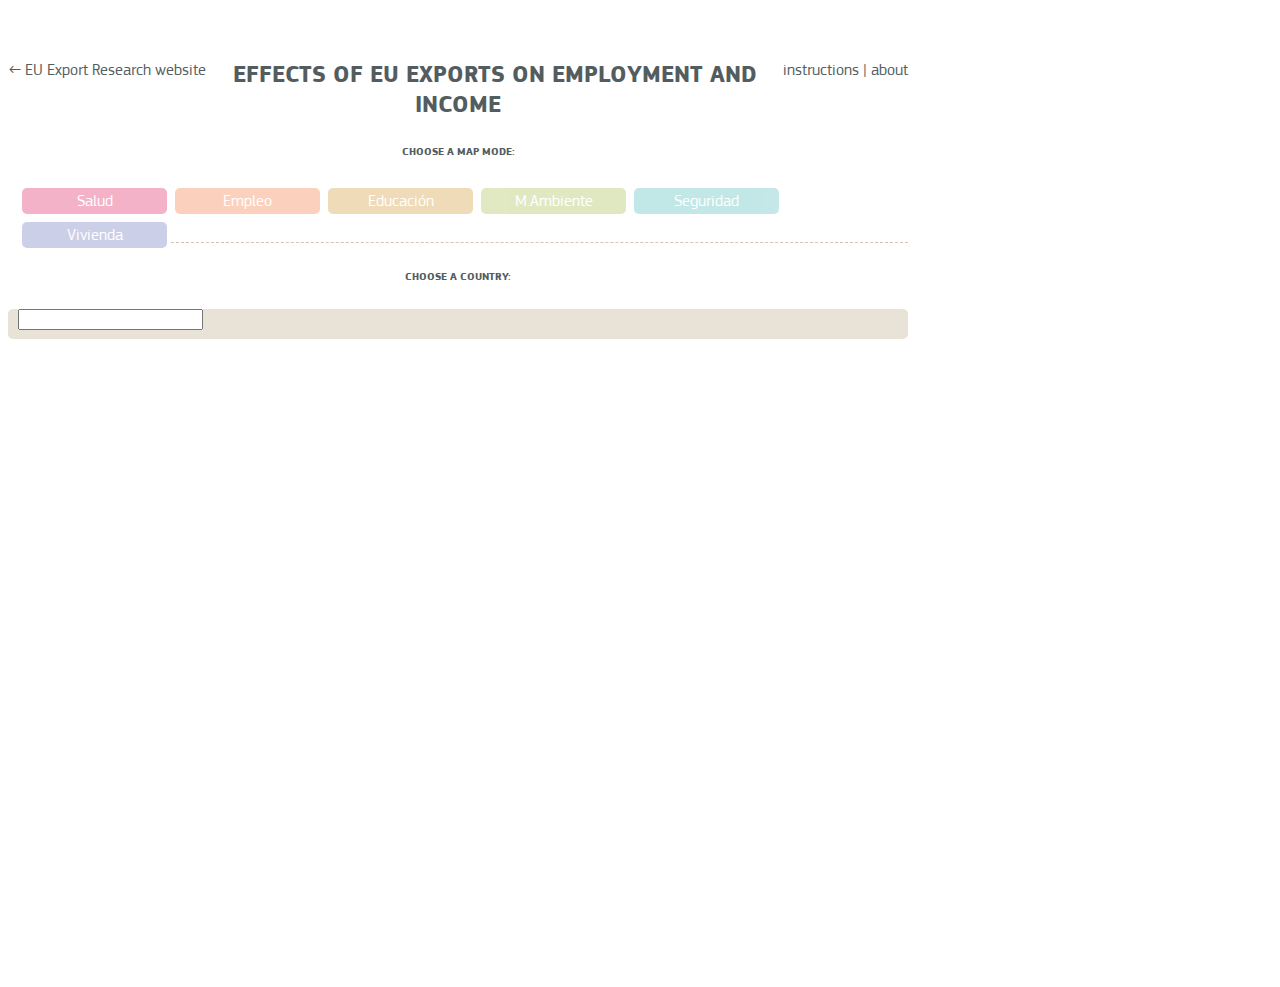
==== index.html @ dff17354 "added buttons and EUVis template" ====
<!DOCTYPE html> 
<html lang="en">
    <head>
        <meta http-equiv="X-UA-Compatible" content="IE=Edge">
        <meta http-equiv="Content-Type" content="text/html; charset=utf-8">
        <title>EU Exports: employment and income (1995-2011)</title>
        <script src="bower_components/jquery/dist/jquery.min.js" type="text/javascript" charset="utf-8"></script>
        
        <!-- Bootstrap -->
        <!-- <meta name="viewport" content="width=device-width, initial-scale=1.0"> -->
        <link href="bower_components/bootstrap/dist/css/bootstrap.min.css" rel="stylesheet">
        <link href="bower_components/seiyria-bootstrap-slider/dist/css/bootstrap-slider.min.css" rel="stylesheet">
        <link rel="stylesheet" href="style.css" type="text/css" media="screen">
        
        
    </head>

    <body>
        <!-- <div style="position:absolute;top:40px;left:40px;z-index:20;pointer-events: none;">
            <img src="draft.png"/>
        </div> -->
        <div class="container"> 
            <div class="upperrow">
                <div style="float:left"><a href="https://ec.europa.eu/jrc/en/research-topic/economic-environmental-and-social-effects-of-globalisation">&#8592; EU Export Research website</a></div>
                <div style="float:right"><a id='btnIntructions' href="#">instructions</a> | <a id='btnAbout'href="#">about</a></div>
            </div>
           
            <h2 class="mapsection">EFFECTS OF EU EXPORTS ON EMPLOYMENT AND INCOME</h2>
            <h6 class="mapsection">CHOOSE A MAP MODE:</h6>
            <div id="datasets">
                <div id="btnSalud" class="dataset">Salud</div>
                <div id="btnEmpleo" class="dataset">Empleo</div>
                <div id="btnEducacion" class="dataset">Educación</div>
                <div id="btnAmbiente" class="dataset">M.Ambiente</div>
                <div id="btnSeguridad" class="dataset">Seguridad</div>
                <div id="btnVivienda" class="dataset">Vivienda</div>
            </div>
             <hr/> 
            <h6 class="mapsection">CHOOSE A COUNTRY:</h6>
            <div id="countries-flags">
                <input id="timeslider" data-slider-id='timeSlider' type="text"/>
            </div>

            <div class="row empty-row"></div>
            <div id="map">
                <div id="tool">
                    <div id="EUBalloon" class="balloon shadow">
                        Click on the EU map to see more EU data!
                    </div>
                    <div id="CountryBalloon" class="balloon shadow">
                        Click on the country to see more data!
                    </div>
                    <div class="content"></div>
                </div>
                <div id="graphTool">
                    <div class="percent"></div>
                    <div class="sector"></div>
                </div>
                
                <div id="instructionsCard" class="infoCard shadow">
                    <img class="closebtn" src="closebtn.png">
                    <h2>Instructions</h2>
                    <strong>1st: Choose a map mode</strong>
                    <p>Choose a map mode to find out the amount of jobs or income supported by EU exports —in the EU (blue) or inthe Rest of the World (orange). Countries’ colour intensity depend on the amount of jobs/income (the more, the darker)</p>
                    <strong>2nd Choose a country</strong>
                    <p>By default, EU flag is selected. Mouse-over a country to know the amount of jobs/income that were supported/generated in that country by the total exports of the EU27 (Croatia not included) to the rest of the world.</p>
                    <p>Choose a flag to find out the impact of that country’s exports. Mouse-over as before.</p>
                    <p>The word “Income” can be associated to “Value Added” as in the EU-JRC report EU exports to the World: Effects on Employment and Income.</p>
                    <strong>Country fiches</strong>
                    <p>By clicking once on a given EU country, a summary fiche of the country will pop up. Here you can compare 1995 and 2011 data.</p>
                </div>
                 <div id="aboutCard" class="infoCard shadow">
                    <img class="closebtn" src="closebtn.png">
                    <h3>About</h3>
                    <p>EU Member States export goods and services all around the World. These exports generate jobs and income not only in the exporting countries but also elsewhere. For instance, Germany exports automobiles to Japan, but many of the cars' parts are produced in other countries, supporting and generating jobs and value added in those economies. Discover it by using this map!</p>
                    <p><a href="https://ec.europa.eu/jrc/en/research-topic/economic-environmental-and-social-effects-of-globalisation">More Info</a></p>
                </div>
                <div id="wrapperInfo" class="infoCard shadow">
                    <img class="closebtn" src="closebtn.png">
                    <div class="countryInfo">
                        <h3 id="countryName">countryName</h3>
                         <img id="flag" />
                         <ul class="unstyled">
                            <li class="factname">POPULATION:</li>
                            <li><span id="countryPopulation"></span> inhabitants</li>
                            <li class="factname">PEOPLE EMPLOYED:</li>
                            <li><span id="countryEmployed"></span> persons</li>
                            <li class="factname">GDP:</li>
                            <li><span id="countryGdp"></span> million EUR</li>
                            <li class="factname">EXTRA EU EXPORTS:</li>
                            <li><span id="countryExports"></span> million EUR</li>
                         </ul>  
                    </div>
                    <div class="graphInfo">
                        <div class="graphRow">
                            <div id="A2" class="graphCol">
                                <div class="year1995">
                                    <div class="circle">
                                        <div class="data">13M</div>
                                        <div class="info">jobs</div>
                                    </div>
                                    <div class="year"></div>
                                </div>
                                <div class="year2011">
                                    <div class="circle">
                                        <div class="data">13M</div>
                                        <div class="info">jobs</div>
                                    </div>
                                    <div class="year"></div>
                                </div>
                                <p class="title"></p>
                            </div>
                            <div id="A8" class="graphCol">
                                <div class="year1995">
                                    <div class="circle">
                                        <div class="data">13M</div>
                                        <div class="info">jobs</div>
                                    </div>
                                    <div class="year"></div>
                                </div>
                                <div class="year2011">
                                    <div class="circle">
                                        <div class="data">13M</div>
                                        <div class="info">jobs</div>
                                    </div>
                                    <div class="year"></div>
                                </div>
                                 <p class="title"></p>
                            </div>
                            <div id="A10" class="graphCol year1995">
                                <div class="graph"></div>
                                <div class="year">1995</div>
                                <p class="title"></p>
                            </div>
                            <div id="A12" class="graphCol year1995">
                                <div class="graph"></div>
                                <div class="year">1995</div>
                                <p class="title"></p>
                            </div>
                        </div>
                        <div class="graphRow">
                            <div id="B2" class="graphCol">
                                <div class="year1995">
                                    <div class="circle">
                                        <div class="data">13M</div>
                                        <div class="info">Income</div>
                                    </div>
                                    <div class="year"></div>
                                </div>
                                <div class="year2011">
                                    <div class="circle">
                                        <div class="data">13M</div>
                                        <div class="info">Income</div>
                                    </div>
                                    <div class="year"></div>
                                </div>
                                <p class="title"></p>
                            </div>
                            <div id="B8" class="graphCol">
                                <div class="year1995">
                                    <div class="circle">
                                        <div class="data">13M</div>
                                        <div class="info">Income</div>
                                    </div>
                                    <div class="year"></div>
                                </div>
                                <div class="year2011">
                                    <div class="circle">
                                        <div class="data">13M</div>
                                        <div class="info">Income</div>
                                    </div>
                                    <div class="year"></div>
                                </div>
                                <p class="title"></p>
                            </div>
                            <div id="B10" class="graphCol year1995">
                                <div class="graph"></div>
                                <div class="year">1995</div>
                                <p class="title"></p>
                            </div>
                            <div id="B12" class="graphCol year1995">
                                <div class="graph"></div>
                                <div class="year">1995</div>
                                <p class="title"></p>
                            </div>
                        </div>
                    </div>
                </div>
            </div>
                
        </div>
     <!-- Bootstrap core JavaScript
    ================================================== -->
    <!-- Placed at the end of the document so the pages load faster -->
    <script src="bower_components/jquery/dist/jquery.min.js"></script>
    <script src="bower_components/bootstrap/dist/js/bootstrap.min.js"></script>
    <script src="bower_components/seiyria-bootstrap-slider/dist/bootstrap-slider.min.js" rel="stylesheet"></script>
    <script src="bower_components/bootstrap/dist/js/bootstrap.min.js"></script>
    <script src="bower_components/raphael/raphael-min.js"></script>
    <script src="articlesmodel.js"></script>
    <script src="packer.js"></script>
    <script src="places.js"></script>
    <script src="things.js"></script>
    <script src="map.js"></script>
    </body>
</html>
---- style.css ----
body{
    transform-origin: 0 0;
    font-family:'ECSquare',Verdana;
    color:#535d5f
}

/*http://stackoverflow.com/questions/10045859/how-to-use-font-weight-with-font-face-fonts*/

@font-face{ 
    font-family: 'ECSquare';
    src: url('fonts/ECSquareSansPro-Bold.eot');
    src: url('fonts/ECSquareSansPro-Bold.eot?#iefix') format('embedded-opentype'),
         url('fonts/ECSquareSansPro-Bold.woff') format('woff'),
         url('fonts/ECSquareSansPro-Bold.ttf') format('truetype'),
         url('fonts/ECSquareSansPro-Bold.svg#webfont') format('svg');
    font-weight: bold;
    font-style:  normal;
}

@font-face{ 
    font-family: 'ECSquare';
    src: url('fonts/ECSquareSansPro-Regular.eot');
    src: url('fonts/ECSquareSansPro-Regular.eot?#iefix') format('embedded-opentype'),
         url('fonts/ECSquareSansPro-Regular.woff') format('woff'),
         url('fonts/ECSquareSansPro-Regular.ttf') format('truetype'),
         url('fonts/ECSquareSansPro-Regular.svg#webfont') format('svg');
    font-weight: normal;
    font-style:  normal;
}



h2.mapsection ,h6.mapsection{
    font-family:'ECSquare',Verdana;
    text-align: center;
    color:#535d5f
}

p.subtitle{
    width:85%;
    font-size: 1em;
    font-family:'ECSquare',Verdana;
    text-align: center;
    margin:2em auto;
    color:#535d5f
}

.shadow {
   box-shadow: 0 0 20px rgba(0,0,0,.3);
}

.container{
    /*padding:0;
    margin:0;*/
    width:900px;
}

.upperrow{
    margin-top: 20px;
    margin-bottom: 60px;
}

a,a:hover,a:visited,a:active{
    text-decoration: none;
    color:#535d5f;
}

a:hover{
    color:black;
}

#map{
    margin:0 auto;
    position: relative;
    background-color: white;
    width:870px;
    height:600px;
    overflow: hidden;
}


#tool {
    font-family:'ECSquare',Verdana;
    pointer-events: none;
    position: absolute;
    width: 290px;
    height: 80px;
    background: #e7e7e7;/* The Fallback */
    background-color: rgba(231,231,231,.9);
    display: none;
    z-index: 4;
    padding: 10px 0 10px 10px;
    font-size: 12px;
    border-radius: 2px;
    box-shadow: 0 0 20px rgba(0,0,0,.3);
    color: #535d5f;
    font-weight: 400;
    left: 663px;
    top: 211px;
}
/*arrow*/
#tool:after {
    content:'';
    position: absolute;
    pointer-events: none;
    top: 100%;
    left: 50%;
    margin-left: -5px;
    width: 0;
    height: 0;
    border-top: solid 5px #e6e6e6;;
    border-left: solid 5px transparent;
    border-right: solid 5px transparent;
}
#tool *{
    pointer-events: none;
}

#tool h4{
    margin:0;
    text-transform: uppercase;
}

#preload{
    display: none;
}

#flag{ 
    width:75;
    height:50px;
    border-color: #EEE;
    border-style: solid;
    border-width: thin;
}

.row-150{
    min-height: 150px;
}

.row{
    margin-left: 0;
}

.closebtn{
     position:absolute;
     top:10px;
     right:10px
}

.infoCard{
    display: none;
    position: absolute;
    background-color: white;
    
    z-index: 4;
    width:690px;
    height:400px;
    top:25px;
    left:105px;
    float:left;
}
.infoCard a{
    font-weight: bold;
}
#instructionsCard,#aboutCard{
    top:15px;
    padding:20px;
    width:650px;
    height:375px;
}
#aboutCard{
    top:25px;
    left:615px;
    width:220px;
    height:360px;
}
/* BALLOON */
.balloon{
    position:absolute;
    width:90px;
    height:40px;
    padding: 10px;
    z-index: 1;
    top:-45px;
    left:240px;
    font-family:'ECSquare',Verdana;
    font-size:12px;
    border-radius: 10px;
    
    text-align: center;
    line-height: 1em;
}
#EUBalloon{
    background-color:#eda055;
    background-color: rgba(237,160,85,0.8);
    display:none;
}
#CountryBalloon{
    background-color:#66bec9;
    background-color: rgba(102,190,201,0.8);
}
/* GRAPH */
.europa #A2 {
    display: none;
}
.europa #B2 {
    display: none;
}
.europa .circle,.europa .graph{
    transform:scale(1.4);
    -ms-transform: scale(1.4); /* IE 9 */
    -webkit-transform: scale(1.4); /* Safari */
}
.europa .graphCol{
    margin-left: 30px
}

.europa .graphCol .year{
    margin-top: 18px;
}
.circle .info{
    color:white;
    margin-top: -5px;
}

.year1995 .circle{
    background-color: #b5c0c7;
}

.year1995 .data,.year1995 .year{
    color: #758e99;
}

.year2011 .circle,.year2009 .circle{
    background-color: #66bec9;
}

.year2011 .data,.year2011 .year,.year2009 .data,.year2009 .year{
    color: #2a779a;
}

.graphInfo{
    width:410px;
    height:400px;
    padding: 40px 0px 0px 0px;
    float:right;
}

.graphRow{
    width:410px;
    height:160px;
    
}

.graphCol{
    height:120px;
    width:90px;
    margin: 20px 5px;
    float: left;
    display:inline-block;
}

.graph{
    width:60px;
    height:60px;
    margin:0px 15px;
}

.graphCol .circle{
    width:60px;
    height:60px;
    border-radius: 60px;
    margin: 0 auto 0 auto;
    overflow: hidden;
}

.circle div{
    width:100%;
    text-align: center; 
    cursor:pointer;
}

.circle .data{
    margin-top:15px;
    font-size:15px;
    font-weight: bold;
}

.circle .info{
    font-size:11px;
    font-weight: bold;
    text-transform: uppercase;
}

.graphCol>.title{
    text-align: center;
    font-size: 11px;
    line-height: 1em; 
    margin:5px 0px;
}
.graphCol .year{
    margin-top: 15px;
    text-align: center;
    font-size: 16px;
    font-weight: bold;
    line-height: 1em; 
}


#countryName{
    font-size: 30px;
    font-weight: bold;
    color:#205977;
    line-height: 25px;
    text-transform: uppercase;
}
.factname{
    font-weight: bold;
    color:#205977;
    text-transform: uppercase;
    margin-top: 10px;
    margin-bottom: -6px;
}

/*Country INFO*/
.countryInfo {
    font-family:'ECSquare',Verdana;
    padding: 32px 0px 0px 40px;
    width: 240px;
    height:400px;
    float:left;
}
.countryInfo ul{
    padding-top: 40px;
}
/* DATASETS  */
#datasets{
    height:38px;
    padding-left: 10px;
}

div.dataset{
    font-family:'ECSquare',Verdana;
    font-weight: lighter;
    color:white;
    width:135px;
    margin:4px;
    border-radius: 5px;
    float:left;
    padding: 5px;
    line-height: 1em;
    text-align: center;
    cursor:pointer;
    opacity: 0.3;
}
div.dataset.active{
    opacity:1.0;
}
#btnEmpleo{
    background-color: #F26B28;
}
#btnSalud{
    background-color: #DB044E;
}
#btnEducacion{
    background-color: #CB8A14;
}
#btnVivienda{
    background-color: #5663B2;
}
#btnSeguridad{
    background-color: #3AB2B1;
}
#btnAmbiente{
    background-color: #9CB637;
}

/*Slider*/
#timeSlider{
    margin-top: 5px;
    margin-left: 5px;
    width:840px;

}
#timeSlider .slider-handle{
    background-image:linear-gradient(to bottom,#B0ABA1 0,#918D84 100%);
}
#timeSlider .tooltip{
    display: none;
}

#EUEmployment.active,#EUEmployment:hover,#EUValue.active,#EUValue:hover{
    color:white;
    background-color: #3fa4c7;
}
#EUEmployment , #EUValue{
    color:#3fa4c7;
    background-color: #b8e4ed;
}
#NonEUEmployment.active,#NonEUEmployment:hover,#NonEUValue.active,#NonEUValue:hover{
    color:white;
    background-color: #e98d47;
}
#NonEUValue,#NonEUEmployment{
    color:#e68c4e;
    background-color: #f6d3ac;
}
/*align with vertical line */
#EUValue {
    margin-right: 17px;
}
#NonEUEmployment{
    margin-left : 15px;
}

div.dataset-sep {
   height:100%;
   border-left:1px dashed #d3c6b0;
   float:left;
}

hr {
  border:none;
  border-top:1px dashed #d3c6b0;
  color:#fff;
  background-color:#fff;
  height:2px;
  margin:20px 0px 8px 0px;
}
/*flags*/
#countries-flags{

    height:30px;
    background-color: #e8e2d7;
    border-radius: 5px;
    padding: 0px 10px;
}

.country-flag{
    float:left;
    width:23px;
    height:22px;
    padding:4px 4px;   
}
.country-flag:hover{
    background-color: #888;
}
.country-flag-active{
    background-color: #555;
}
.country-flag>img{
    height: 18px;
    width:  23px;
}

div.flag-sep {
   height:20px;
   margin:5px 3px 0px 3px;
   border-left:3px solid #d3c6b0;
   float:left;
}

/*empty row http://stackoverflow.com/questions/10085723/twitter-bootstrap-add-top-space-between-rows*/
.empty-row { margin-top: 40px; }
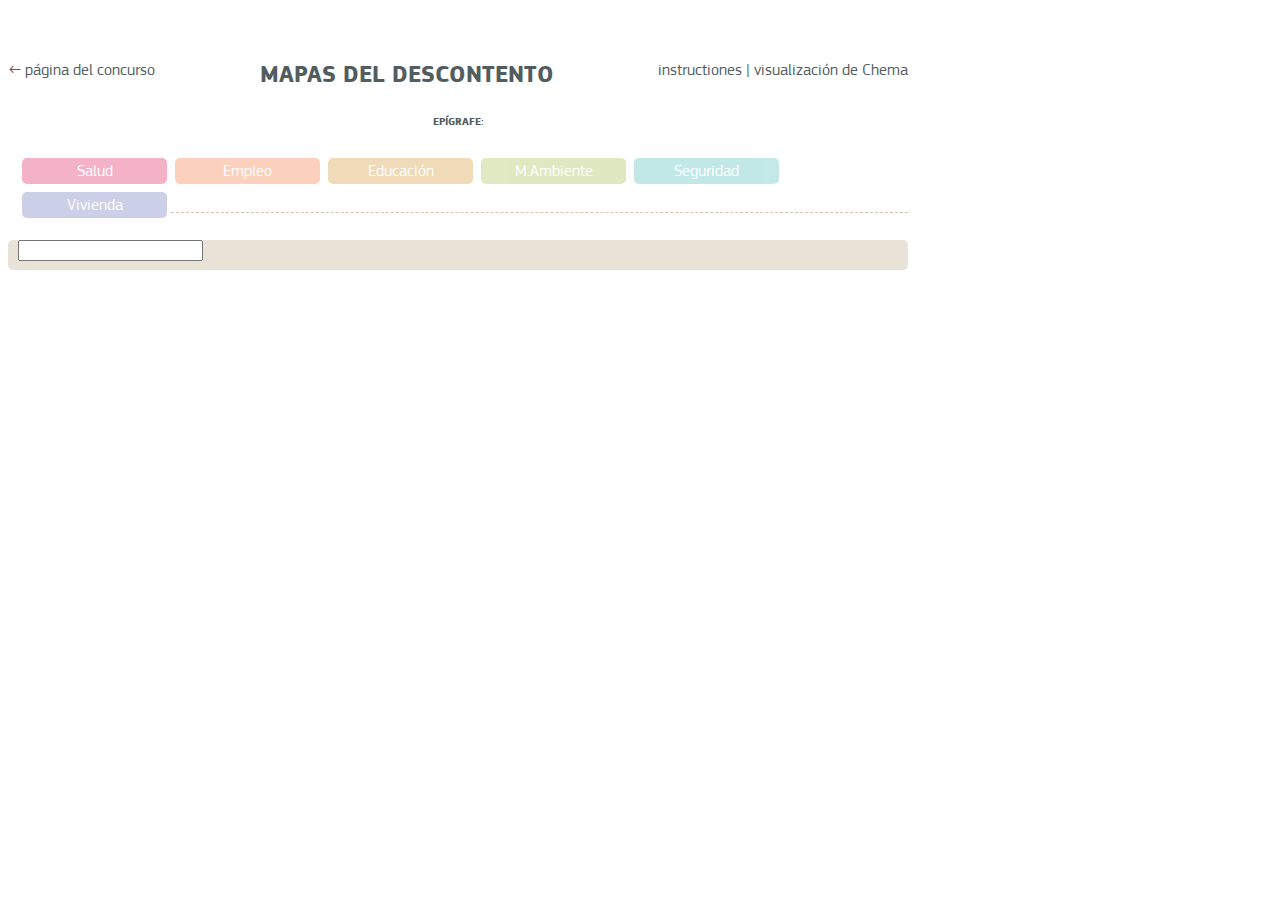
==== commit ebc5ea65: "uploaded to ftp" ====
--- a/index.html
+++ b/index.html
@@ -3,7 +3,7 @@
     <head>
         <meta http-equiv="X-UA-Compatible" content="IE=Edge">
         <meta http-equiv="Content-Type" content="text/html; charset=utf-8">
-        <title>EU Exports: employment and income (1995-2011)</title>
+        <title>MAPAS DEL DESCONTENTO</title>
         <script src="bower_components/jquery/dist/jquery.min.js" type="text/javascript" charset="utf-8"></script>
         
         <!-- Bootstrap -->
@@ -21,12 +21,12 @@
         </div> -->
         <div class="container"> 
             <div class="upperrow">
-                <div style="float:left"><a href="https://ec.europa.eu/jrc/en/research-topic/economic-environmental-and-social-effects-of-globalisation">&#8592; EU Export Research website</a></div>
-                <div style="float:right"><a id='btnIntructions' href="#">instructions</a> | <a id='btnAbout'href="#">about</a></div>
+                <div style="float:left"><a href="#">&#8592; página del concurso</a></div>
+                <div style="float:right"><a id='btnIntructions' href="#">instructiones</a> | <a id='btnAbout'href="#">visualización de Chema</a></div>
             </div>
            
-            <h2 class="mapsection">EFFECTS OF EU EXPORTS ON EMPLOYMENT AND INCOME</h2>
-            <h6 class="mapsection">CHOOSE A MAP MODE:</h6>
+            <h2 class="mapsection">MAPAS DEL DESCONTENTO</h2>
+            <h6 class="mapsection">EPÍGRAFE:</h6>
             <div id="datasets">
                 <div id="btnSalud" class="dataset">Salud</div>
                 <div id="btnEmpleo" class="dataset">Empleo</div>
@@ -36,7 +36,7 @@
                 <div id="btnVivienda" class="dataset">Vivienda</div>
             </div>
              <hr/> 
-            <h6 class="mapsection">CHOOSE A COUNTRY:</h6>
+            <h6 id="date" class="mapsection"></h6>
             <div id="countries-flags">
                 <input id="timeslider" data-slider-id='timeSlider' type="text"/>
             </div>
@@ -44,17 +44,7 @@
             <div class="row empty-row"></div>
             <div id="map">
                 <div id="tool">
-                    <div id="EUBalloon" class="balloon shadow">
-                        Click on the EU map to see more EU data!
-                    </div>
-                    <div id="CountryBalloon" class="balloon shadow">
-                        Click on the country to see more data!
-                    </div>
                     <div class="content"></div>
-                </div>
-                <div id="graphTool">
-                    <div class="percent"></div>
-                    <div class="sector"></div>
                 </div>
                 
                 <div id="instructionsCard" class="infoCard shadow">
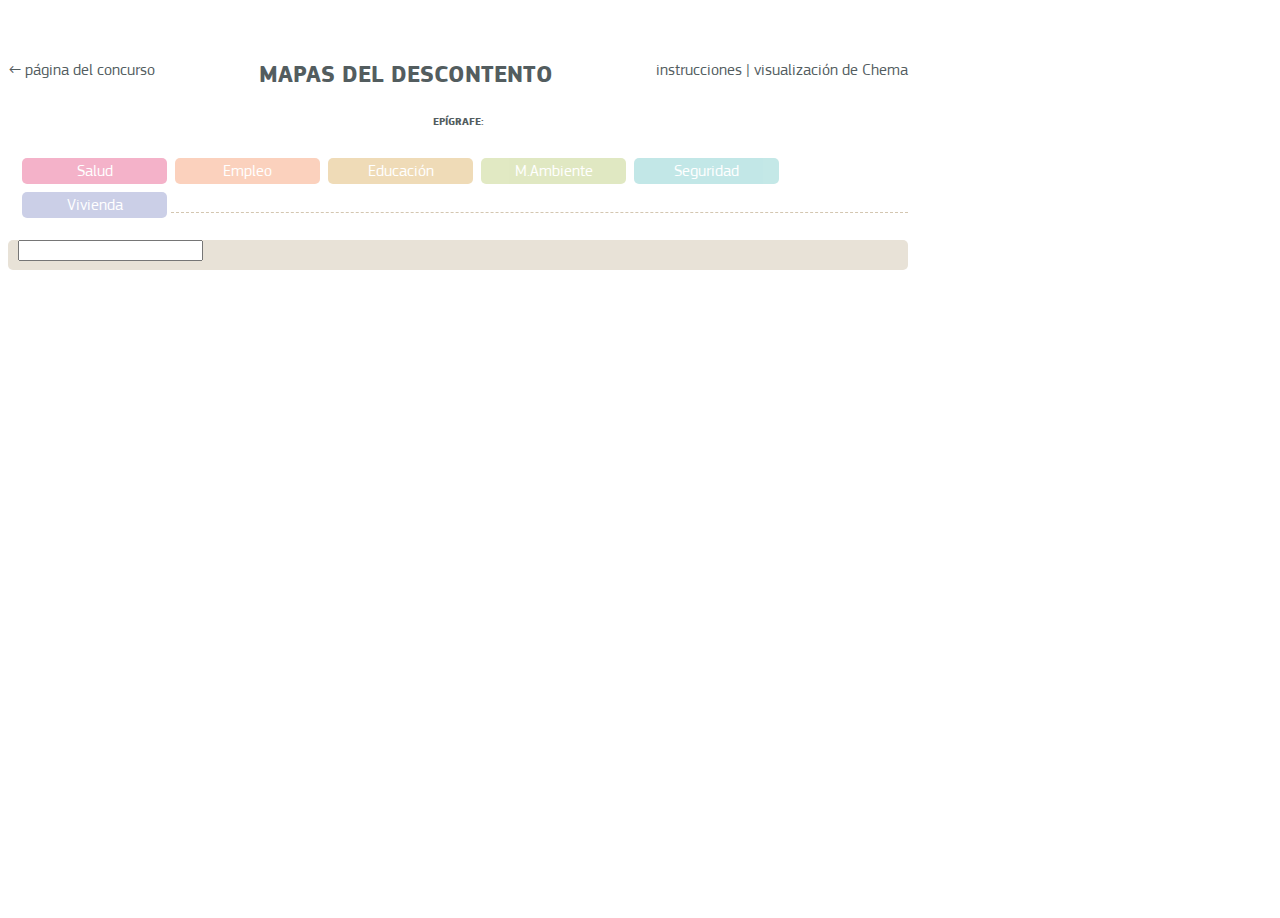
==== commit 5ddbc8a5: "minor changes" ====
--- a/index.html
+++ b/index.html
@@ -22,7 +22,7 @@
         <div class="container"> 
             <div class="upperrow">
                 <div style="float:left"><a href="#">&#8592; página del concurso</a></div>
-                <div style="float:right"><a id='btnIntructions' href="#">instructiones</a> | <a id='btnAbout'href="#">visualización de Chema</a></div>
+                <div style="float:right"><a id='btnIntructions' href="#">instrucciones</a> | <a id='btnAbout'href="#">visualización de Chema</a></div>
             </div>
            
             <h2 class="mapsection">MAPAS DEL DESCONTENTO</h2>
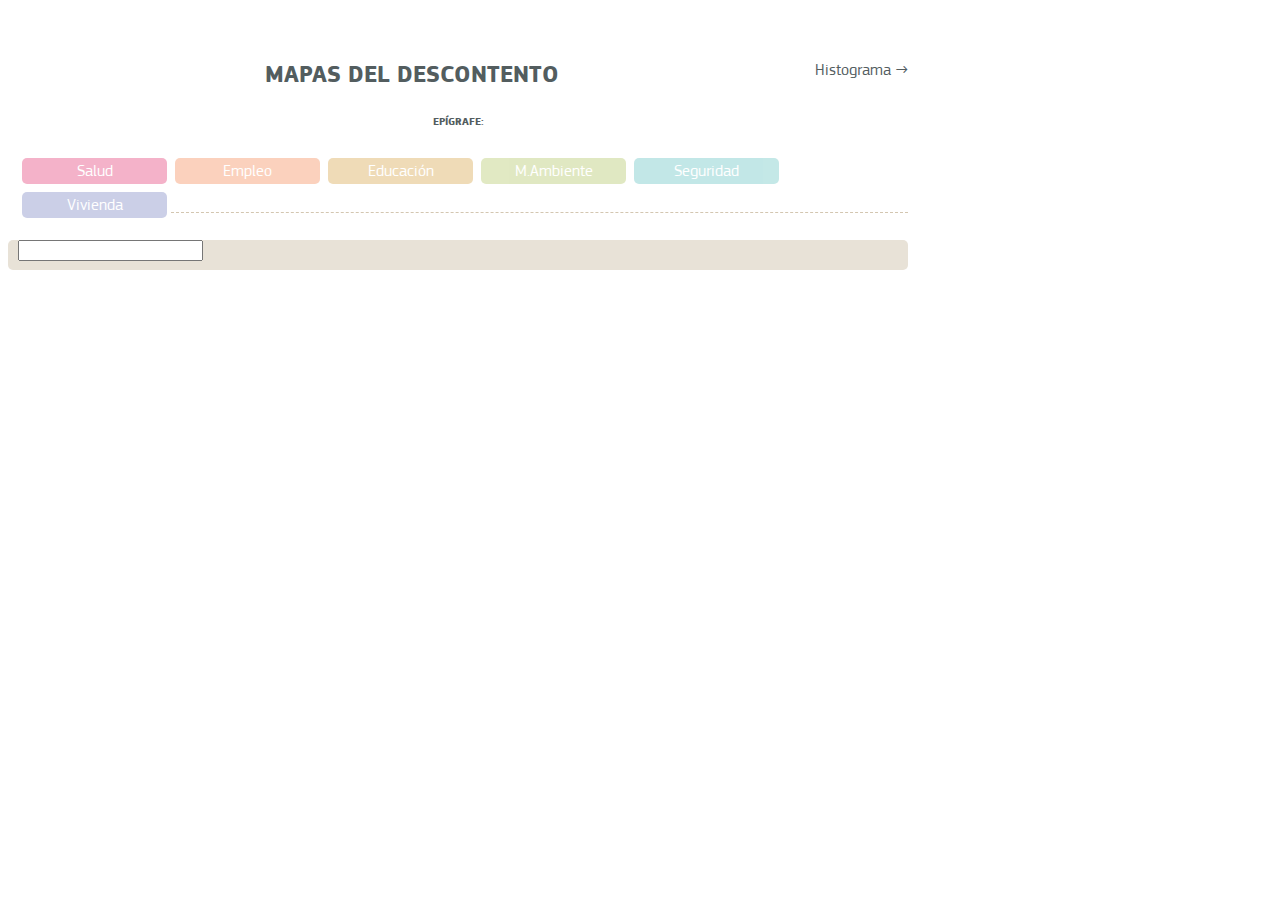
==== commit 6b33d5e3: "added chema e hitos" ====
--- a/index.html
+++ b/index.html
@@ -1,5 +1,5 @@
 <!DOCTYPE html> 
-<html lang="en">
+<html lang="es">
     <head>
         <meta http-equiv="X-UA-Compatible" content="IE=Edge">
         <meta http-equiv="Content-Type" content="text/html; charset=utf-8">
@@ -21,8 +21,10 @@
         </div> -->
         <div class="container"> 
             <div class="upperrow">
-                <div style="float:left"><a href="#">&#8592; página del concurso</a></div>
-                <div style="float:right"><a id='btnIntructions' href="#">instrucciones</a> | <a id='btnAbout'href="#">visualización de Chema</a></div>
+                <!-- <div style="float:left"><a href="#">&#8592; página del concurso</a></div> -->
+                <div style="float:right">
+                    <a id='btnAbout'href="chema.html">Histograma &#8594;</a>
+                </div>
             </div>
            
             <h2 class="mapsection">MAPAS DEL DESCONTENTO</h2>
@@ -46,135 +48,342 @@
                 <div id="tool">
                     <div class="content"></div>
                 </div>
+                <div class="hito infoCard shadow" startDate="19760000" endDate="19770000">
+                    <h4>1976: Sucesos de Montejurra y Vitoria, huelga general</h4>
+                    <p>Los sucesos de Montejurra tuvieron lugar el 9 de mayo durante el
+viacrucis anual calista. Sectores de ultraderecha con ayuda de
+mercenarios neofascistas italianos y argentinos asesinaron a a Ricardo
+García Pellejero y Aniano Jiménez Santos e hirieron a muchos más.</p>
+                    <p>La matanza de Vitoria responde al 3 de marzo cuando durante la jornada
+de huelga la Policía Armada lanzó gases lacrimógenos para desalojar a
+los trabajadores que estaban reunidos en asamblea en la iglesia de San
+Francisco de Asís y asesinaron a 5 personas e hirieron de bala a 150.</p>
+                    <p>La Huelga general en España del 12 de noviembre se realizó contra el
+gobierno de Adolfo Suárez y sus medidas de ajuste laboral y por la
+amnistía y las libertades democráticas.</p>
+                </div>
+                <div class="hito infoCard shadow" startDate="19770000" endDate="19780000">
+                    <h4>1977: Movimiento pro Amnistía. Matanza de Atocha</h4>
+                    <p>El 30 de julio se decretó una amnistía que supuso la salida de 287
+presos y que no contempló los delitos encuadrados dentro de la
+denominación de terrorismo. De los 400 presos encarcelados por delitos
+de raíz política, unos 250 estaban condenados por terrorismo.
+</p>
+                    <p>En Madrid el 22 de enero el joven Arturo Ruiz fue asesinado por los
+Guerrilleros de Cristo Rey cuando participaba en una manifestación pro
+amnistía y dos días después un comando de ultraderecha asesino a balazos
+a cinco abogados laboralistas y dejó heridos a otros cuatro. Al entierro
+asistieron más de cien mil personas y se convirtió en una multitudinaria
+manifestación que dio lugar a huelgas y muestras de solidaridad por todo
+el país.</p>
+                  
+                </div>
+                <div class="hito infoCard shadow" startDate="19780000" endDate="19790000">
+                    <h4>1978: Referendum, Sanfermines</h4>
+                    <p>La Constitución española fue ratificada por referéndum popular el 6 de
+                      diciembre de 1978 y promulgada el 27 de diciembre del mismo año,
+                      reconociendo a Juan Carlos I como rey de España y legítimo heredero de
+                      la dinastía histórica de Borbón, otorgándole la jefatura del Estado.
+                    </p>
+                    <p>En los Sanfermines de 1978 se se contabilizaron más de 150 heridos, de
+                      ellos once con heridas de bala, por actuación de la Policía
+                      Nacional. Los hechos nunca han sido juzgados. En seis horas y en la
+                      zona del centro de Pamplona se hicieron 7.000 disparos de material
+                      antidisturbios y 130 disparos de bala.</p>
+                </div>
+                <div class="hito infoCard shadow" startDate="19800000" endDate="19810000">
+                    <h4>1980: Reconversión industrial</h4>
+                    <p>En 1974, España era la décima potencial mundial a nivel industrial, pero las debilidades del sector eran más que patentes.
+                    </p>
+                    <p>En el caso de España el proceso de reconversión industrial significaría el desmantelamiento de la gran parte de la industria pesada que se había ido construyendo desde la autarquía de los primeros años del franquismo en torno al INI</p>
+                    <p>No se realizó inmediatamente por no provocar mayor conflictividad social en los primeros años de la transición.</p>
+                </div>
+                <div class="hito infoCard shadow" startDate="19820000" endDate="19830000">
+                    <h4>1982: Mundial de fútbol</h4>
+                    <p>La XII Copa Mundial de Fútbol tuvo lugar en España, entre el 13 de junio
+y el 11 de julio de ese año, en muchas ciudades. Se crearon estadios de
+fútbol o se construyeron infraestructuras de comunicaciones como el
+popularmente llamado Pirulí de Madrid, Torrespaña de RTVE.
+</p>
+                    <p>Tuvo varias irregularidades y amaños que se supieron con posterioridad
+en el seno de la FIFA. Ganó Italia.</p>
+                 
+                </div>
+                <div class="hito infoCard shadow" startDate="19850000" endDate="19860000">
+                    <h4>1985: Despenalización del aborto</h4>
+<p>La primera ley del aborto de la democracia lo despenalizó en tres
+supuestos:</p>
+                    <ul>
+                        <li>En cualquier momento si existe "un grave peligro para la vida o la
+salud física o psíquica de la embarazada".</li>
+                        <li>En las 12 primeras semanas en caso de violación</li>
+                        <li>Dentro de las 22 semanas si el feto va a nacer con "graves taras
+físicas o psíquicas".</li>
+                    </ul>
+                    <p>Aún así, esta primera ley contemplaba de seis meses a un año de cárcel
+(o multa de 6 a 24 meses) para las que abortaran fuera de los tres
+supuestos</p>
+                    
+                </div>
+                <div class="hito infoCard shadow" startDate="19860000" endDate="19870000">
+                    <h4>1986: Entrada a la Comunidad Económica Europea y la OTAN</h4>
+                    <p>España firmó el acuerdo de ingreso en la Comunidad Económica Europea —
+actual Unión Europea— en 1985 pero su entrada en vigor fue el 1 de enero
+de 1986, al igual que Portugal.</p>
+                    <p>
+El referéndum sobre la permanencia de España en la OTAN se celebró el 12
+de marzo. Consiguió grandes manifestacioneslebrado el miércoles 12 de
+marzo de 1986 en España, país que pertenecía a la OTAN desde el 30 de
+mayo de 1982.1 Lo convocó el gobierno socialista presidido por Felipe
+González.</p>
+                    <p>Esta incorporación se realizó al mismo tiempo que la de Portugal y
+supuso un soplo de optimismo para la sociedad española.</p>
+                </div>
+                <div class="hito infoCard shadow" startDate="19870000" endDate="19880000">
+                    <h4>1987: Atentados de ETA</h4>
+                    <p>Dos atentados terroristas de ETA marcan este año:</p>
+                    <ul>
+                        <li>El 19 de junio en Hipercor de Barcelona en la que son asesinadas 21
+personas.</li>
+<li>El 11 de diciembre en la casa-cuartel de Zaragoza, en el que pierden
+la vida 5 niños y 6 adultos.</li>
+                </div>
+                <div class="hito infoCard shadow" startDate="19880000" endDate="19890000">
+                    <h4>1988: Huelga General 14D</h4>
+                    <p>Fue convocada por las dos principales centrales sindicales, Comisiones
+Obreras y Unión General de Trabajadores, contra la reforma laboral del
+gobierno del PSOE de Felipe González. Se abarataba el despido y se
+introdujeron los contratos temporales para jóvenes trabajadores.</p>
+                    <p>Con un seguimiento masivo de la población activa e incluso RTVE fue
+cortada por los trabajadores. El gobierno tuvo que negociar pero al año
+siguiente el PSOE revalidó su mayoría absoluta.</p>
+                  
+                </div>
+                <div class="hito infoCard shadow" startDate="19900000" endDate="19910000">
+                    <h4>1990: LOGSE</h4>
+                    <p>La Ley Orgánica General del Sistema Educativo (LOGSE), de 3 de octubre
+de 1990 fue una ley educativa española, promulgada por el gobierno del
+PSOE y sustituyó a la Ley General de Educación de 1970, vigente desde la
+dictadura de Franco.</p>
+                    <p>Ha sido derogada por la Ley Orgánica de Educación (LOE) en el año 2006.</p>
+                  
+                </div>
+                <div class="hito infoCard shadow" startDate="19920000" endDate="19930000">
+                    <h4>1992: Juegos Olímpicos, Exposición Universal y Capital Cultural</h4>
+                    <p>1992 fue un año espectacular para la marca España con tres hitos
+importantes en tres de las principales ciudades:</p>
+                    <p>
+                        1. Juegos Olímpicos de Barcelona, la XXV Olimpiada<br/>
+2. Exposición Universal de Sevilla<br/>
+3. Capital Cultural Europea de Madrid<br/>
+                    </p>
+                   
+                </div>
+                <div class="hito infoCard shadow" startDate="19940000" endDate="19950000">
+                    <h4>1994: Movimiento 0,7%</h4>
+                    <p>El movimiento por el 0,7% pretende que los países ricos aporten al menos
+el 0,7% de su PIB a los países empborecidos. En el movimiento participan
+muchas ONGs y asociaciones que recogieron medio millón de firmas
+reclamando que entregaron en el Congreso de los Diputados el 22 de
+junio.</p>
+                    <p>En septiembre se proponen acampar delante del Ministerio de Economía y
+Hacienda en el Paseo de la Castellana de Madrid. Esta movilización se
+extiende, originando acampadas de protesta en casi todo el estado.  El
+15 de Octubre se inicia una huelga de hambre.</p>
+                    
+                </div>
+                <div class="hito infoCard shadow" startDate="19970000" endDate="19980000">
+                    <h4>1997: Asesinato de Miguel Ángel Blanco</h4>
+                    <p>Miguel Ángel Blanco Garrido (1968 – 1997), fue un concejal elegido en
+Ermua (Vizcaya) por el Partido Popular que fue secuestrado y asesinado
+por ETA.</p>
+                    <p>Exigieron el mismo día del secuestro al gobierno del Partido Popular de
+José María Aznar el acercamiento de los presos con un plazo de 48 horas.
+Se convocaron manifestaciones para pedir su liberación pero 50 minutos
+antes del plazo lo dispararon en la cabeza, falleciendo en el hospital.
+</p>
+                    <p>La movilización ciudadana recibió el nombre del espíritu de Ermua.</p>
+                </div>
+                <div class="hito infoCard shadow" startDate="19980000" endDate="19990000">
+                    <h4>1998: Desastre de Aznalcóllar</h4>
+                    <p>Desastre ecológico producido por un vertido de residuos tóxicos en el
+Parque nacional y natural de Doñana (Andalucía) causado por la rotura de
+la presa de la balsa de la mina de Aznalcóllar, propiedad de la empresa
+sueca Boliden.</p>
+                    <p>La Junta de Andalucía demandó a Boliden para recuperar los 89 millones
+invertidos en la limpieza de residuos, pero a día de hoy sigue en el
+juzgado.</p>
+                   
+                </div>
+                <div class="hito infoCard shadow" startDate="20010000" endDate="20020000">
+                    <h4>2001: Guerra de Afganistán</h4>
+                    <p>Tras el 11S en EE.UU. Afganistán fue señalado por EE.UU. como base de
+operaciones de las organizaciones terroristas que estaban tras los
+atentados, apoyados por el gobierno de talibanes del Emirato Islámico de
+Afganistán.</p>
+                    <p>Para iniciar la guerra, Estados Unidos se amparó en una interpretación
+peculiar del artículo 51 de la Carta de las Naciones Unidas, relativo al
+derecho a la legítima defensa.
+</p>
+                   
+                </div>
+                <div class="hito infoCard shadow" startDate="20020000" endDate="20030000">
+                    <h4>2002: Desastre del Prestige</h4>
+                    <p>El Prestige fue un petrolero cargado con 77.000 toneladas de petróleo
+que se accidentó en una tormenta frente a la Costa da Morte (Galicia).
+Las autoridades (Ministerio de Fomento del gobierno del Partido Popular)
+decidieron llevarlo lejos de la costa en vez de intentar repararlo en
+puerto.</p>
+                    <p>Su hundimiento provocó un derrame y una marea negra afectó a 2000
+kilómetros de costa portuguesa, española y francesa del Atlántico.
+Provocó una respuesta ciudadana para limpiar el vertido y una
+movilización conocida como Nunca Mais (nunca más).</p>
+                    
+                </div>
+                <div class="hito infoCard shadow" startDate="20030000" endDate="20040000">
+                    <h4>2003: Protestas antiguerra Irak</h4>
+                    <p>Tras la guerra de Afganistán el enemigo pasó a ser Irak. Las
+movilizaciones confluyeron en una convocatoria global el 15 de febrero
+contra de la inminente invasión de Irak en 2003 por parte de EE.UU. y
+apoyada por muchos gobiernos como el español del Partido Popular, que
+participó en la famosa reunión de las Azores.</p>
+                    <p>Millones de personas desfilaron a través del mundo en 800 ciudades.
+España fue el país donde estas manifestaciones lograron mayor
+trascendencia y capilaridad, se estima la participación entre ocho y
+once millones de personas, más de un millón en Madrid y Barcelona.</p>
+                </div>
+                <div class="hito infoCard shadow" startDate="20040000" endDate="20050000">
+                    <h4>2004: Atentados 11M</h4>
+                    <p>El jueves 11 de marzo se produjo el atentado terrorista más grave de la
+historia de España y de Europa. Las explosiones en varios trenes de
+cercanías en Madrid causaron 192 víctimas mortales y miles de heridos.
+El suceso conmocionó a la sociedad española.</p>
+                    <p>Uno de los efectos fueron las movilizaciones espontáneas del 12M frente
+a las sedes del Partido Popular exigiendo que dijera la verdad sobre la
+autoría del atentado.</p>
+                    <p>El 14 de marzo José Luis Rodríguez Zapatero gana las elecciones con el
+PSOE y se convierte en presidente del Gobierno. Además, una mujer, María
+Teresa Fernández de la Vega, se convierte en la primera vicepresidenta
+del Gobierno en España; el quinto gobierno socialista será paritario.</p>
+                </div>
+                <div class="hito infoCard shadow" startDate="20050000" endDate="20060000">
+                    <h4>2005: Ley de Matrimonio homosexual</h4>
+                    <p>El 3 de julio entraba en vigor la ley que modificaba el código civil y
+permitía el matrimonio entre personas del mismo sexo y, como
+consecuencia de esto, otros derechos como la adopción conjunta, herencia
+y pensión.</p>
+                    <p>La Iglesia Católica, el Partido Popular y otras asociaciones se
+opusieron en la calle y en los tribunales.</p>
+                    <p>El Tribunal Constitucional resolvió a favor de la ley, siete años
+después, en 2012.</p>
+                </div>
+                <div class="hito infoCard shadow" startDate="20060000" endDate="20070000">
+                    <h4>2006: Ley Orgánica de Educación</h4>
+                    <p>La Ley Orgánica de Educación regula las enseñanzas educativas en España
+en diferentes tramos de edades.</p>
+                    <p>Establece en su preámbulo que tiene como objetivo adecuar la regulación
+legal de la educación no universitaria a la realidad actual en España
+(educación infantil, primaria, secundaria obligatoria, bachillerato,
+formación profesional, de idiomas, artísticas, deportivas, de adultos)
+bajo los principios de calidad de la educación para todo el alumnado, la
+equidad que garantice la igualdad de oportunidades, la transmisión y
+efectividad de valores que favorezcan la libertad, responsabilidad,
+tolerancia, igualdad, respeto y la justicia, entre otros elementos.</p>
+                    <p>Fue aprobada por todos los partidos salvo el PP y con la abstención de
+IU, BNG, ChA y NaBai</p>
+                </div>
+                <div class="hito infoCard shadow" startDate="20070000" endDate="20080000">
+                    <h4>2007: Europride</h4>
+                    <p>Europride 2007 fue la decimosexta edición del evento creado por la
+Asociación Europea de Organizadores del Orgullo. La sede de Madrid tomó
+el relevo de Londres.</p>
+                    <p>Esperaban la presencia de dos millones de personas. Coincidió con los 10
+kilómetros de marcha de Orgullo que se realizó en la Casa de Campo. En
+la manifestación participaron 100 organizaciones y 40 carrozas.</p>
+                    
+                </div>
+                 <div class="hito infoCard shadow" startDate="20080000" endDate="20090000">
+                    <h4>2008: El comienzo de la crisis</h4>
+                </div>
+                <div class="hito infoCard shadow" startDate="20090000" endDate="20100000">
+                    <h4>2009: La recesión llega para quedarse</h4>
+                    <p>Y seguimos en ella, pese a los brotes verdes o a las señales
+inequívocas.</p>
+                    <p>eleva el número de desempleados en España a más de cuatro millones,
+situando la tasa de paro en el 17,36%, al haber aumentado el número de
+parados en 800.000, una cifra récord para un solo trimestre.</p>
                 
-                <div id="instructionsCard" class="infoCard shadow">
-                    <img class="closebtn" src="closebtn.png">
-                    <h2>Instructions</h2>
-                    <strong>1st: Choose a map mode</strong>
-                    <p>Choose a map mode to find out the amount of jobs or income supported by EU exports —in the EU (blue) or inthe Rest of the World (orange). Countries’ colour intensity depend on the amount of jobs/income (the more, the darker)</p>
-                    <strong>2nd Choose a country</strong>
-                    <p>By default, EU flag is selected. Mouse-over a country to know the amount of jobs/income that were supported/generated in that country by the total exports of the EU27 (Croatia not included) to the rest of the world.</p>
-                    <p>Choose a flag to find out the impact of that country’s exports. Mouse-over as before.</p>
-                    <p>The word “Income” can be associated to “Value Added” as in the EU-JRC report EU exports to the World: Effects on Employment and Income.</p>
-                    <strong>Country fiches</strong>
-                    <p>By clicking once on a given EU country, a summary fiche of the country will pop up. Here you can compare 1995 and 2011 data.</p>
-                </div>
-                 <div id="aboutCard" class="infoCard shadow">
-                    <img class="closebtn" src="closebtn.png">
-                    <h3>About</h3>
-                    <p>EU Member States export goods and services all around the World. These exports generate jobs and income not only in the exporting countries but also elsewhere. For instance, Germany exports automobiles to Japan, but many of the cars' parts are produced in other countries, supporting and generating jobs and value added in those economies. Discover it by using this map!</p>
-                    <p><a href="https://ec.europa.eu/jrc/en/research-topic/economic-environmental-and-social-effects-of-globalisation">More Info</a></p>
-                </div>
-                <div id="wrapperInfo" class="infoCard shadow">
-                    <img class="closebtn" src="closebtn.png">
-                    <div class="countryInfo">
-                        <h3 id="countryName">countryName</h3>
-                         <img id="flag" />
-                         <ul class="unstyled">
-                            <li class="factname">POPULATION:</li>
-                            <li><span id="countryPopulation"></span> inhabitants</li>
-                            <li class="factname">PEOPLE EMPLOYED:</li>
-                            <li><span id="countryEmployed"></span> persons</li>
-                            <li class="factname">GDP:</li>
-                            <li><span id="countryGdp"></span> million EUR</li>
-                            <li class="factname">EXTRA EU EXPORTS:</li>
-                            <li><span id="countryExports"></span> million EUR</li>
-                         </ul>  
-                    </div>
-                    <div class="graphInfo">
-                        <div class="graphRow">
-                            <div id="A2" class="graphCol">
-                                <div class="year1995">
-                                    <div class="circle">
-                                        <div class="data">13M</div>
-                                        <div class="info">jobs</div>
-                                    </div>
-                                    <div class="year"></div>
-                                </div>
-                                <div class="year2011">
-                                    <div class="circle">
-                                        <div class="data">13M</div>
-                                        <div class="info">jobs</div>
-                                    </div>
-                                    <div class="year"></div>
-                                </div>
-                                <p class="title"></p>
-                            </div>
-                            <div id="A8" class="graphCol">
-                                <div class="year1995">
-                                    <div class="circle">
-                                        <div class="data">13M</div>
-                                        <div class="info">jobs</div>
-                                    </div>
-                                    <div class="year"></div>
-                                </div>
-                                <div class="year2011">
-                                    <div class="circle">
-                                        <div class="data">13M</div>
-                                        <div class="info">jobs</div>
-                                    </div>
-                                    <div class="year"></div>
-                                </div>
-                                 <p class="title"></p>
-                            </div>
-                            <div id="A10" class="graphCol year1995">
-                                <div class="graph"></div>
-                                <div class="year">1995</div>
-                                <p class="title"></p>
-                            </div>
-                            <div id="A12" class="graphCol year1995">
-                                <div class="graph"></div>
-                                <div class="year">1995</div>
-                                <p class="title"></p>
-                            </div>
-                        </div>
-                        <div class="graphRow">
-                            <div id="B2" class="graphCol">
-                                <div class="year1995">
-                                    <div class="circle">
-                                        <div class="data">13M</div>
-                                        <div class="info">Income</div>
-                                    </div>
-                                    <div class="year"></div>
-                                </div>
-                                <div class="year2011">
-                                    <div class="circle">
-                                        <div class="data">13M</div>
-                                        <div class="info">Income</div>
-                                    </div>
-                                    <div class="year"></div>
-                                </div>
-                                <p class="title"></p>
-                            </div>
-                            <div id="B8" class="graphCol">
-                                <div class="year1995">
-                                    <div class="circle">
-                                        <div class="data">13M</div>
-                                        <div class="info">Income</div>
-                                    </div>
-                                    <div class="year"></div>
-                                </div>
-                                <div class="year2011">
-                                    <div class="circle">
-                                        <div class="data">13M</div>
-                                        <div class="info">Income</div>
-                                    </div>
-                                    <div class="year"></div>
-                                </div>
-                                <p class="title"></p>
-                            </div>
-                            <div id="B10" class="graphCol year1995">
-                                <div class="graph"></div>
-                                <div class="year">1995</div>
-                                <p class="title"></p>
-                            </div>
-                            <div id="B12" class="graphCol year1995">
-                                <div class="graph"></div>
-                                <div class="year">1995</div>
-                                <p class="title"></p>
-                            </div>
-                        </div>
-                    </div>
+                </div>
+                <div class="hito infoCard shadow" startDate="20100000" endDate="20110000">
+                    <h4>2010: Segundo Gobierno de Zapatero: aborto, presidencia UE, recortes,
+crisis bancaria</h4>
+                    <p>Se promulgó la ley de salud sexual y reproductiva y de la interrupción
+voluntaria del embarazo, ley orgánica 2/2010, que permite el aborto
+libre en las 14 primeras semanas.</p>
+                    <p>También coincide con la cuarta presidencia española de la Unión Europea
+en el primer semestre del año.</p>
+                    <p>El gobierno del PSOE comienza los recortes y salta la crisis bancaria.</p>
+                </div>
+                <div class="hito infoCard shadow" startDate="20110000" endDate="20120000">
+                    <h4>2011: 15M</h4>
+                    <p>Las protestas ciudadanas comenzaron el 15 de mayo de 2015 tras una
+convocatoria realizada por la plataforma Democracia Real Ya. Tomaron del
+día el nombre del movimiento: 15M, mientras que los mass media los
+siguen llamando Movimiento 15M e Indignados.</p>
+                    <p>Han sido movilizaciones ciudadanas, muchas veces espontáneas en origen y
+que se extendieron por toda la península hasta en 58 ciudades, y dieron
+voz a muchas de las reivindicaciones que se estaban realizando y que
+apostaban como globalidad por un cambio profundo en el modelo
+democrático y económico para avanzar y mejorar la democracia.</p>
+                </div>
+                <div class="hito infoCard shadow" startDate="20120000" endDate="20130000">
+                    <h4>2012: Desahucios, Catalunya</h4>
+                    <p>La manifestación «Catalunya, nou estat d'Europa» tuvo lugar en Barcelona
+durante la fiesta del 11S con una afluencia cercana al millón de
+personas.</p>
+                    <p>40.000 familias perdieron sus casas por impago de la hipoteca. En el 83%
+de los casos se trataba de la vivienda habitual.</p>
+                </div>
+                <div class="hito infoCard shadow" startDate="20130000" endDate="20140000">
+                    <h4>2013: LOMCE</h4>
+                    <p>La Ley Orgánica para la mejora de la calidad educativa1 —denominada
+popularmente como Ley Wert, y abreviada como LOMCE— es una ley que
+modifica la anterior LODE.</p>
+                    <p>Desde la presentación hasta su aprobación definitiva ha sido muy
+contestada y controvertida por ciertos sectores sociales y políticos.
+Fue el nacimiento de la Marea Verde en defensa de la educación pública.
+La ley no fue apoyada por ningún otro grupo parlamentario que el popular
+y muchos grupos se propusieron derogarla.</p>
+                </div>
+                <div class="hito infoCard shadow" startDate="20140000" endDate="20150000">
+                    <h4>2014: Conflicto de Gamonal</h4>
+                    <p>El barrio de Gamonal en Burgos fue escenario de protestas,
+manifestaciones y disturbios a partir del 10 de enero de 2014 que se
+apoyaron en las redes sociales y desde otras ciudades.</p>
+                    <p>Este barrio es el más extenso y populoso de la ciudad, con casi un
+tercio de la población total y con gran necesidad de inversión e
+infraestructuras.</p>
+                    <p>El ayuntamiento pretendía gastar ocho millones y medio de euros en
+construir un bulevar sobre la calle de Vitoria, principal eje del barrio
+y de Burgos. Se paralizó.</p>
+                </div>
+                <div class="hito infoCard shadow" startDate="20060000" endDate="20070000">
+                    <h4></h4>
+                    <p></p>
+                    <p></p>
+                    <p></p>
+                </div>
+                <div class="hito infoCard shadow" startDate="20060000" endDate="20070000">
+                    <h4></h4>
+                    <p></p>
+                    <p></p>
+                    <p></p>
+                </div>
+                <div class="hito infoCard shadow" startDate="20060000" endDate="20070000">
+                    <h4></h4>
+                    <p></p>
+                    <p></p>
+                    <p></p>
                 </div>
             </div>
                 
--- a/style.css
+++ b/style.css
@@ -152,10 +152,8 @@
     display: none;
     position: absolute;
     background-color: white;
-    
     z-index: 4;
     width:690px;
-    height:400px;
     top:25px;
     left:105px;
     float:left;
@@ -169,11 +167,12 @@
     width:650px;
     height:375px;
 }
-#aboutCard{
+.hito{
+    padding:20px;
     top:25px;
-    left:615px;
+    left:25px;
     width:220px;
-    height:360px;
+    min-height:360px;
 }
 /* BALLOON */
 .balloon{
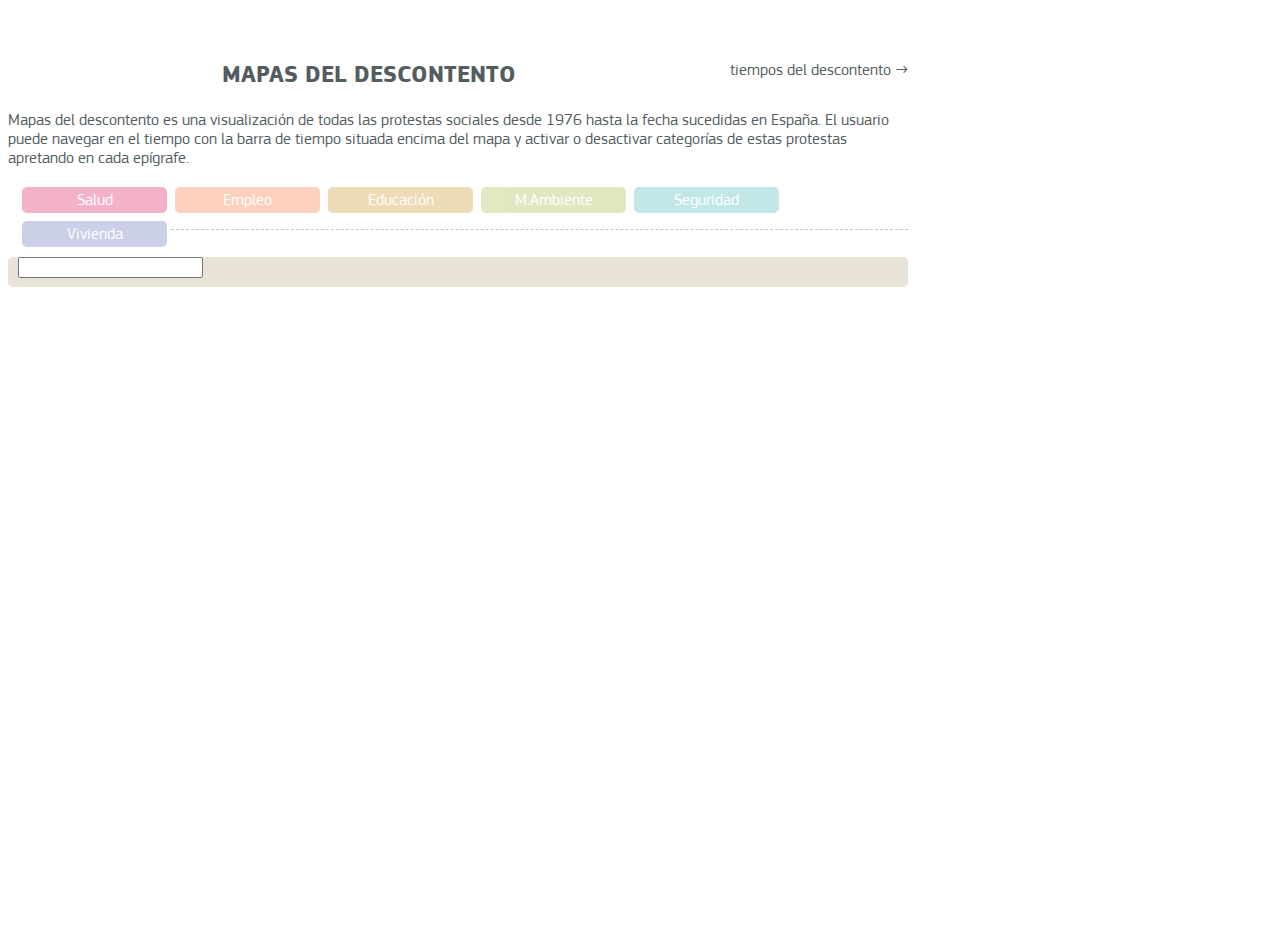
==== commit fbc273c7: "added chema e hitos" ====
--- a/index.html
+++ b/index.html
@@ -23,12 +23,12 @@
             <div class="upperrow">
                 <!-- <div style="float:left"><a href="#">&#8592; página del concurso</a></div> -->
                 <div style="float:right">
-                    <a id='btnAbout'href="chema.html">Histograma &#8594;</a>
+                    <a id='btnAbout'href="chema.html">tiempos del descontento &#8594;</a>
                 </div>
             </div>
            
             <h2 class="mapsection">MAPAS DEL DESCONTENTO</h2>
-            <h6 class="mapsection">EPÍGRAFE:</h6>
+            <p><srong>Mapas del descontento</strong> es una visualización de todas las protestas sociales desde 1976 hasta la fecha sucedidas en España. El usuario puede navegar en el tiempo con la barra de tiempo situada encima del mapa y activar o desactivar categorías de estas protestas apretando en cada epígrafe.</p>
             <div id="datasets">
                 <div id="btnSalud" class="dataset">Salud</div>
                 <div id="btnEmpleo" class="dataset">Empleo</div>
@@ -43,7 +43,7 @@
                 <input id="timeslider" data-slider-id='timeSlider' type="text"/>
             </div>
 
-            <div class="row empty-row"></div>
+          
             <div id="map">
                 <div id="tool">
                     <div class="content"></div>
@@ -367,26 +367,8 @@
 construir un bulevar sobre la calle de Vitoria, principal eje del barrio
 y de Burgos. Se paralizó.</p>
                 </div>
-                <div class="hito infoCard shadow" startDate="20060000" endDate="20070000">
-                    <h4></h4>
-                    <p></p>
-                    <p></p>
-                    <p></p>
-                </div>
-                <div class="hito infoCard shadow" startDate="20060000" endDate="20070000">
-                    <h4></h4>
-                    <p></p>
-                    <p></p>
-                    <p></p>
-                </div>
-                <div class="hito infoCard shadow" startDate="20060000" endDate="20070000">
-                    <h4></h4>
-                    <p></p>
-                    <p></p>
-                    <p></p>
-                </div>
             </div>
-                
+             <div class="row empty-row"></div>    
         </div>
      <!-- Bootstrap core JavaScript
     ================================================== -->
--- a/style.css
+++ b/style.css
@@ -168,8 +168,8 @@
     height:375px;
 }
 .hito{
-    padding:20px;
-    top:25px;
+    padding:15px;
+    top:15px;
     left:25px;
     width:220px;
     min-height:360px;
@@ -425,7 +425,7 @@
   color:#fff;
   background-color:#fff;
   height:2px;
-  margin:20px 0px 8px 0px;
+  margin:8px 0px 8px 0px;
 }
 /*flags*/
 #countries-flags{
